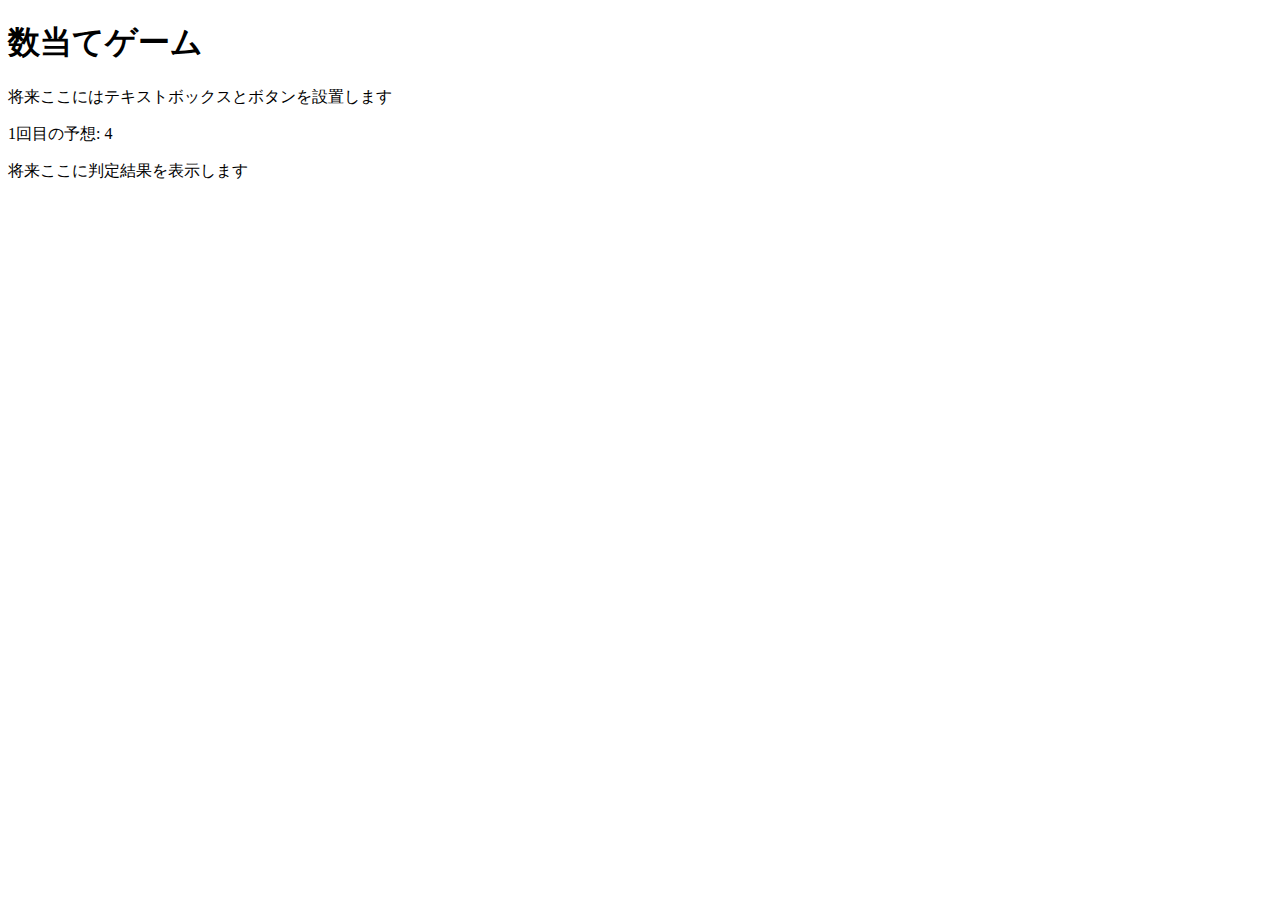
==== kazuate.html @ d00b723e "変更" ====
<!DOCTYPE html>
<html>
  <head>
    <meta charset="utf-8">
    <title>数当てゲーム</title>
    <script src="kazuate.js" defer></script>
  </head>

  <body>
    <h1>数当てゲーム</h1>
    <p>将来ここにはテキストボックスとボタンを設置します</p>
    <p><span id="kaisu">1</span>回目の予想: <span id="answer">4</span></p>
    <p id="result">将来ここに判定結果を表示します</p>
  </body>
</html>
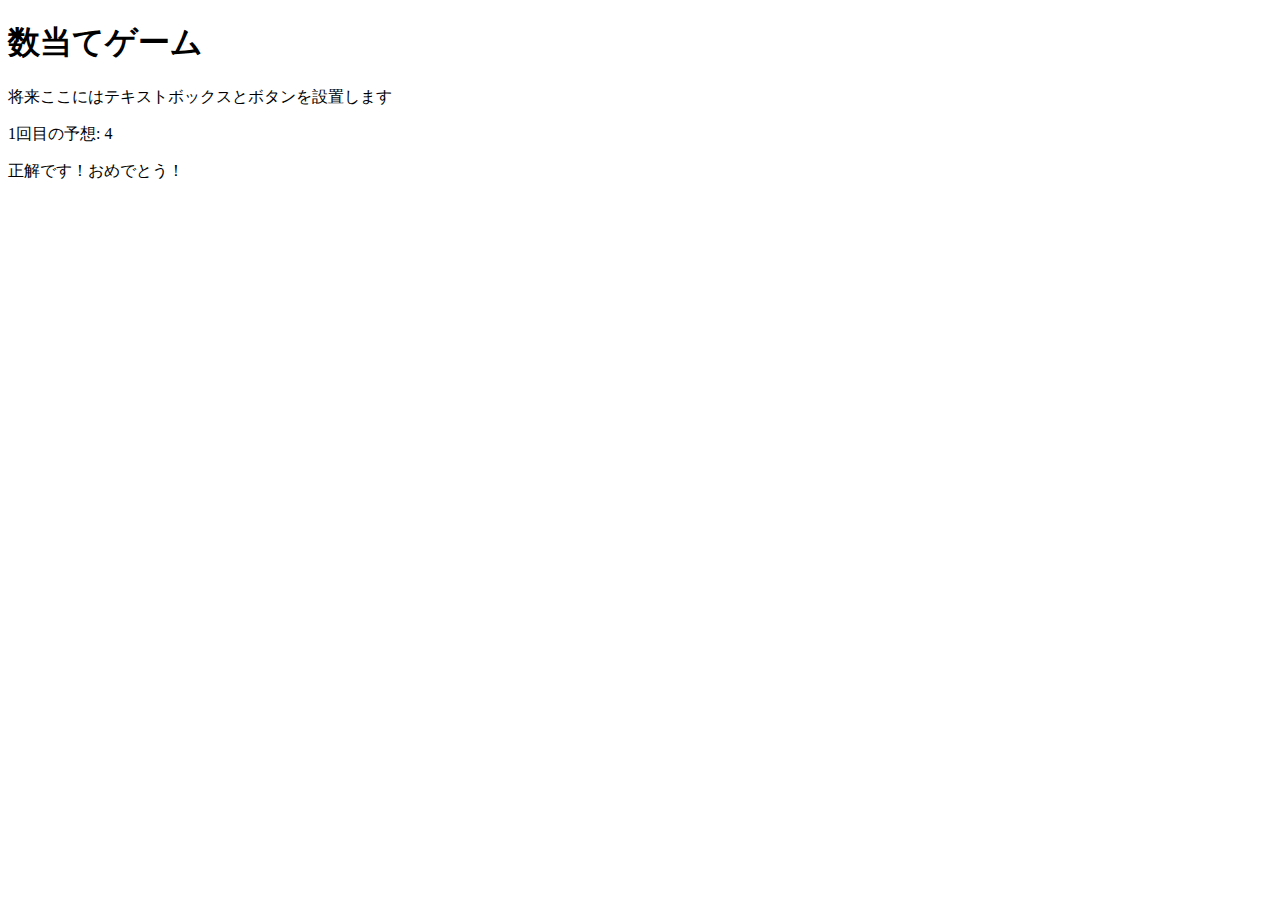
==== commit 6ded44ed: "変更" ====
--- a/kazuate.html
+++ b/kazuate.html
@@ -9,7 +9,7 @@
   <body>
     <h1>数当てゲーム</h1>
     <p>将来ここにはテキストボックスとボタンを設置します</p>
-    <p><span id="kaisu">1</span>回目の予想: <span id="answer">4</span></p>
-    <p id="result">将来ここに判定結果を表示します</p>
+    <p1><span id="kaisu">1</span>回目の予想: <span id="answer">4</span></p1>
+    <p id="result"></p>
   </body>
 </html>
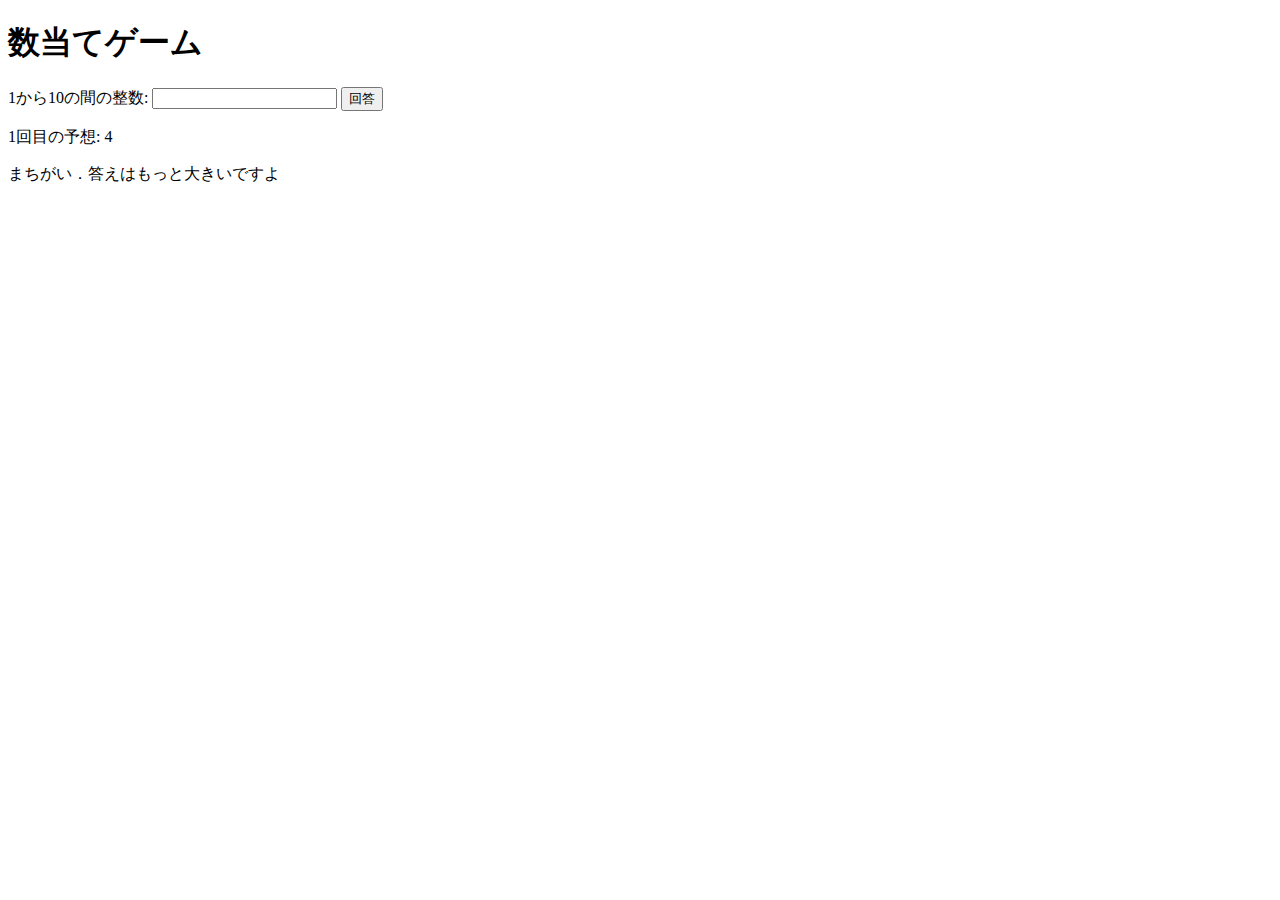
==== commit 863bd36a: "変更" ====
--- a/kazuate.html
+++ b/kazuate.html
@@ -8,8 +8,11 @@
 
   <body>
     <h1>数当てゲーム</h1>
-    <p>将来ここにはテキストボックスとボタンを設置します</p>
+    <p><label for="kazu">1から10の間の整数:</label>
+      <input type="number" name="kazu" id="kazu" size="10">
+      <button id="print">回答</button></p>
     <p1><span id="kaisu">1</span>回目の予想: <span id="answer">4</span></p1>
     <p id="result"></p>
   </body>
 </html>
+
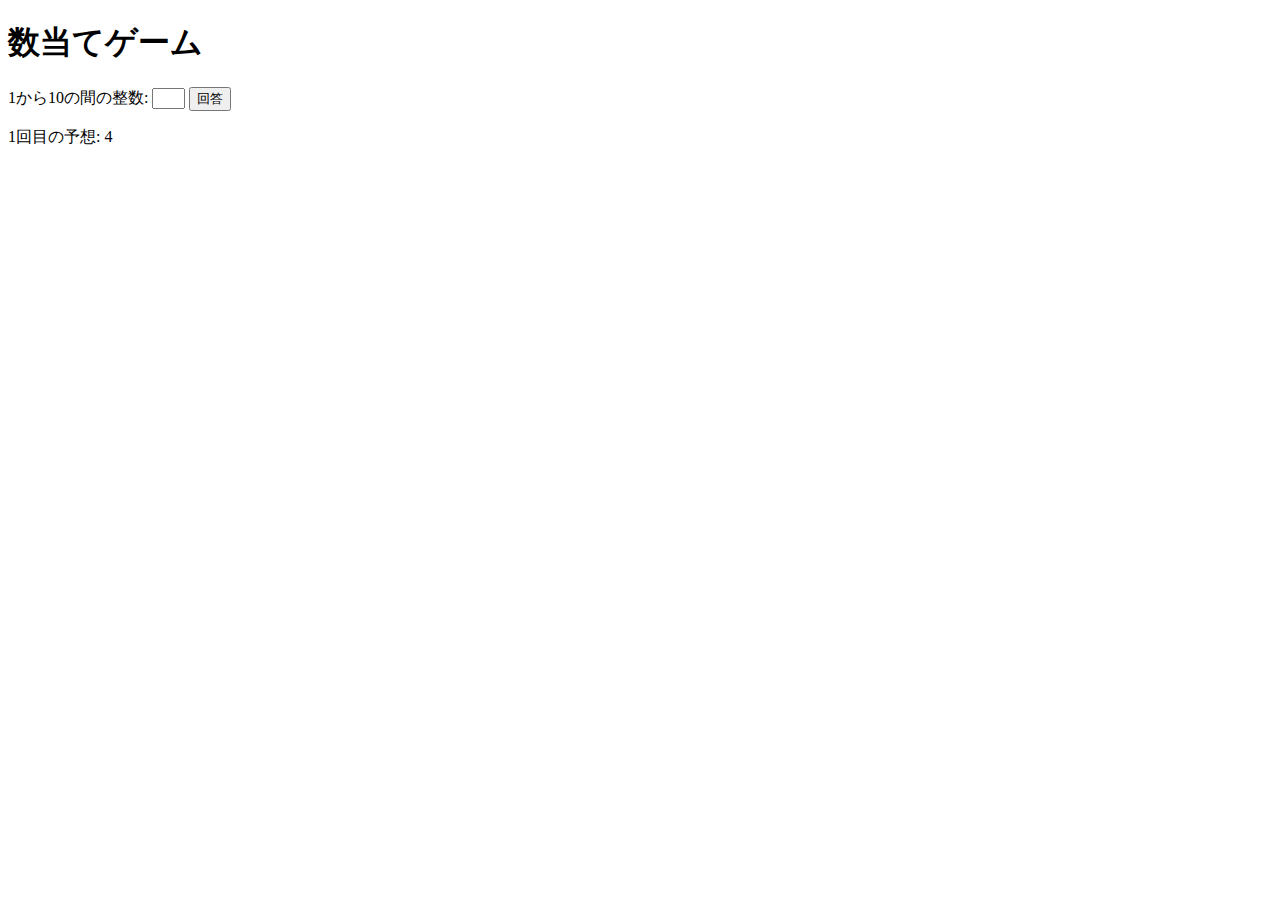
==== commit 92ddd54d: "変更" ====
--- a/kazuate.html
+++ b/kazuate.html
@@ -9,7 +9,7 @@
   <body>
     <h1>数当てゲーム</h1>
     <p><label for="kazu">1から10の間の整数:</label>
-      <input type="number" name="kazu" id="kazu" size="10">
+      <input type="text" name="kazu" id="kazu" size="1">
       <button id="print">回答</button></p>
     <p1><span id="kaisu">1</span>回目の予想: <span id="answer">4</span></p1>
     <p id="result"></p>
